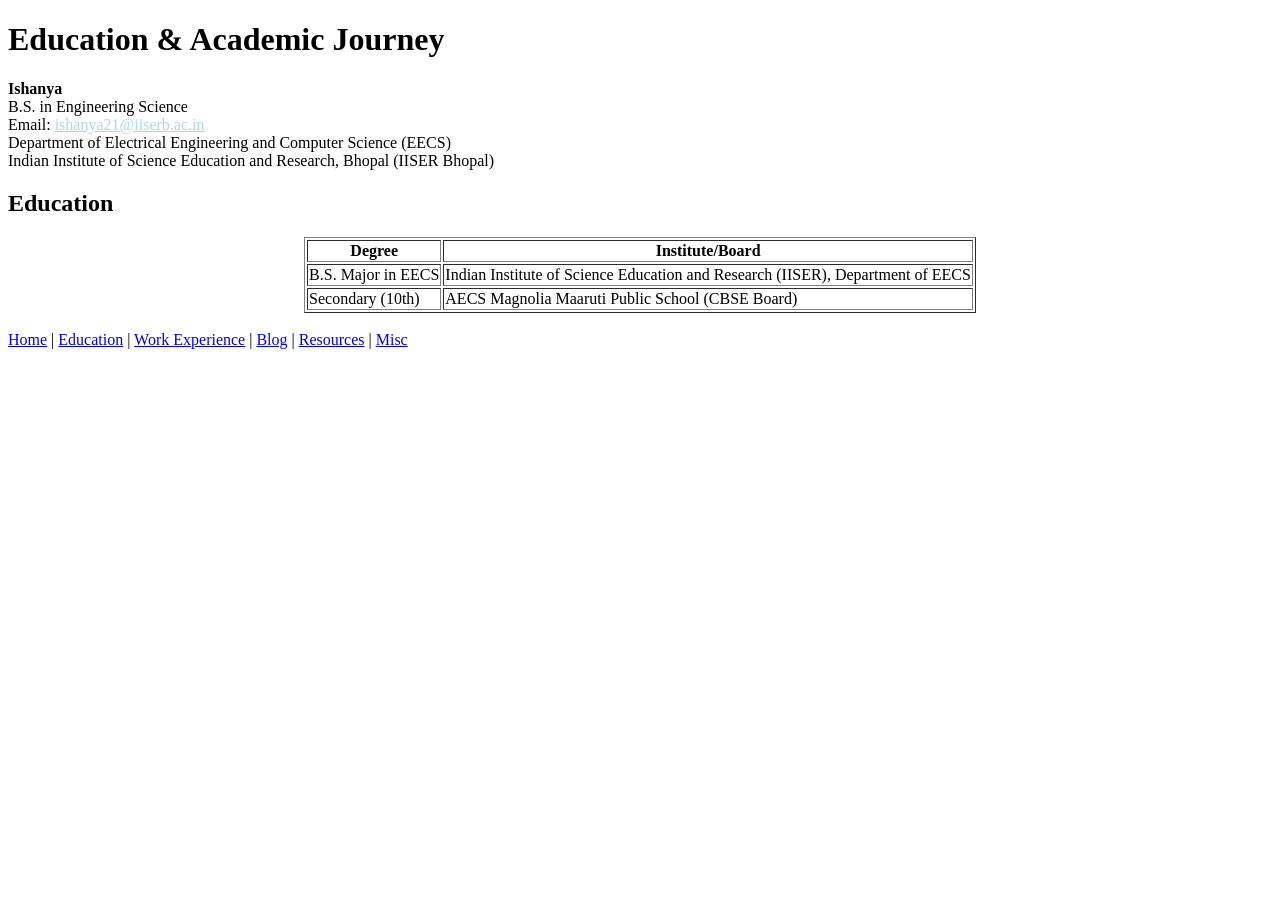
==== education.html @ 317f42c4 "Add files via upload" ====
<!DOCTYPE html>
<html lang="en">
<head>
    <meta charset="UTF-8">
    <title>Ishanya | Education</title>
    <link rel="stylesheet" href="css/style.css">
</head>
<body>

    <h1>Education & Academic Journey</h1>

    <p><strong>Ishanya</strong><br>
    B.S. in Engineering Science<br>
    Email: <a href="mailto:ishanya21@iiserb.ac.in" style="color:lightblue;">ishanya21@iiserb.ac.in</a><br>
    Department of Electrical Engineering and Computer Science (EECS)<br>
    Indian Institute of Science Education and Research, Bhopal (IISER Bhopal)</p>

    <h2>Education</h2>

    <table border="1" style="margin: 0 auto; background-color: white; color: black;">
        <thead>
            <tr>
                <th>Degree</th>
                <th>Institute/Board</th>
            </tr>
        </thead>
        <tbody>
            <tr>
                <td>B.S. Major in EECS</td>
                <td>Indian Institute of Science Education and Research (IISER), Department of EECS</td>
            </tr>
            <tr>
                <td>Secondary (10th)</td>
                <td>AECS Magnolia Maaruti Public School (CBSE Board)</td>
            </tr>
        </tbody>
    </table>

    <br>

    <nav>
        <a href="index.html">Home</a> |
        <a href="education.html">Education</a> |
        <a href="work.html">Work Experience</a> |
        <a href="blog.html">Blog</a> |
        <a href="resource.html">Resources</a> |
        <a href="misc.html">Misc</a>
    </nav>

</body>
</html>
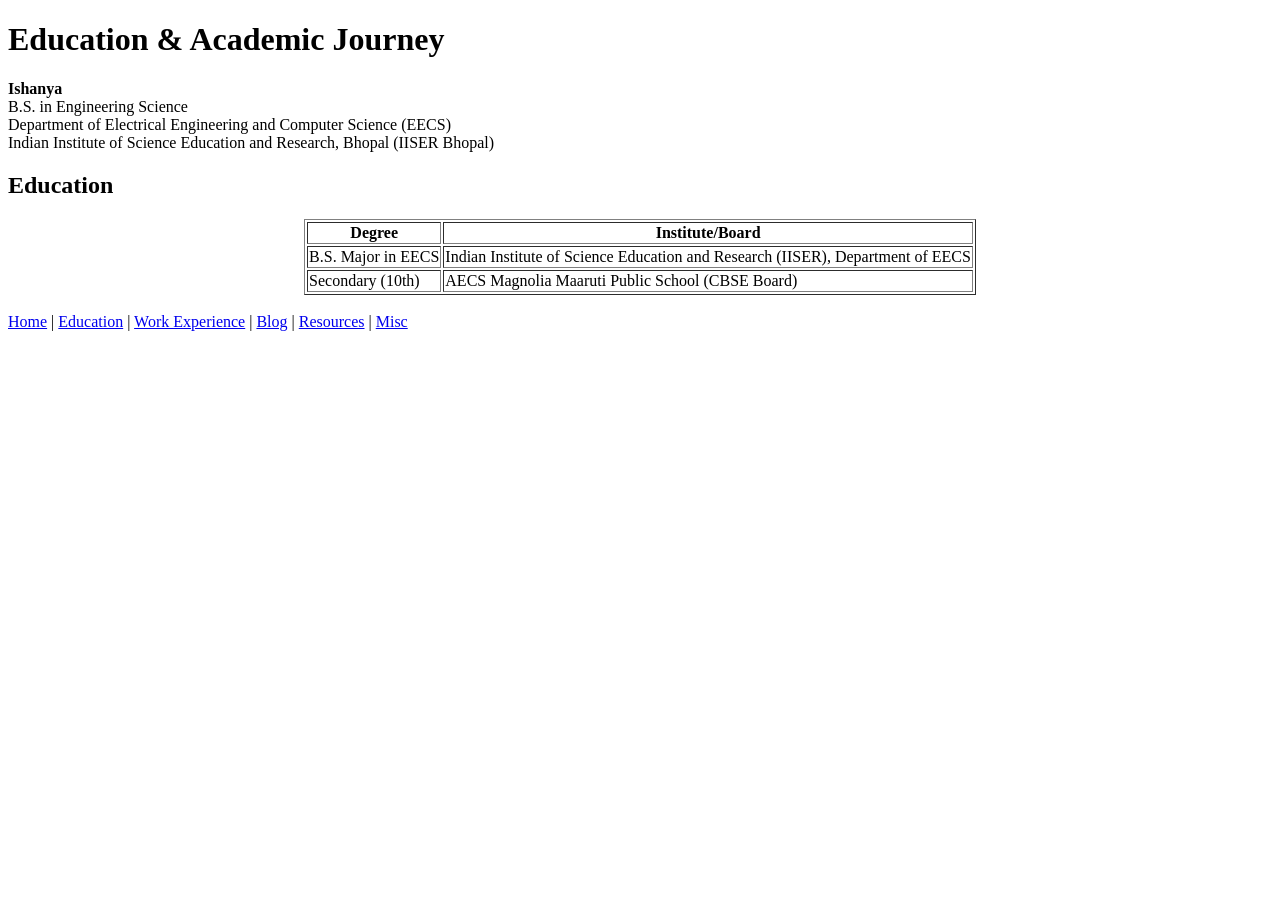
==== commit 7e590065: "Update education.html" ====
--- a/education.html
+++ b/education.html
@@ -11,7 +11,6 @@
 
     <p><strong>Ishanya</strong><br>
     B.S. in Engineering Science<br>
-    Email: <a href="mailto:ishanya21@iiserb.ac.in" style="color:lightblue;">ishanya21@iiserb.ac.in</a><br>
     Department of Electrical Engineering and Computer Science (EECS)<br>
     Indian Institute of Science Education and Research, Bhopal (IISER Bhopal)</p>
 
@@ -48,4 +47,4 @@
     </nav>
 
 </body>
-</html>+</html>
